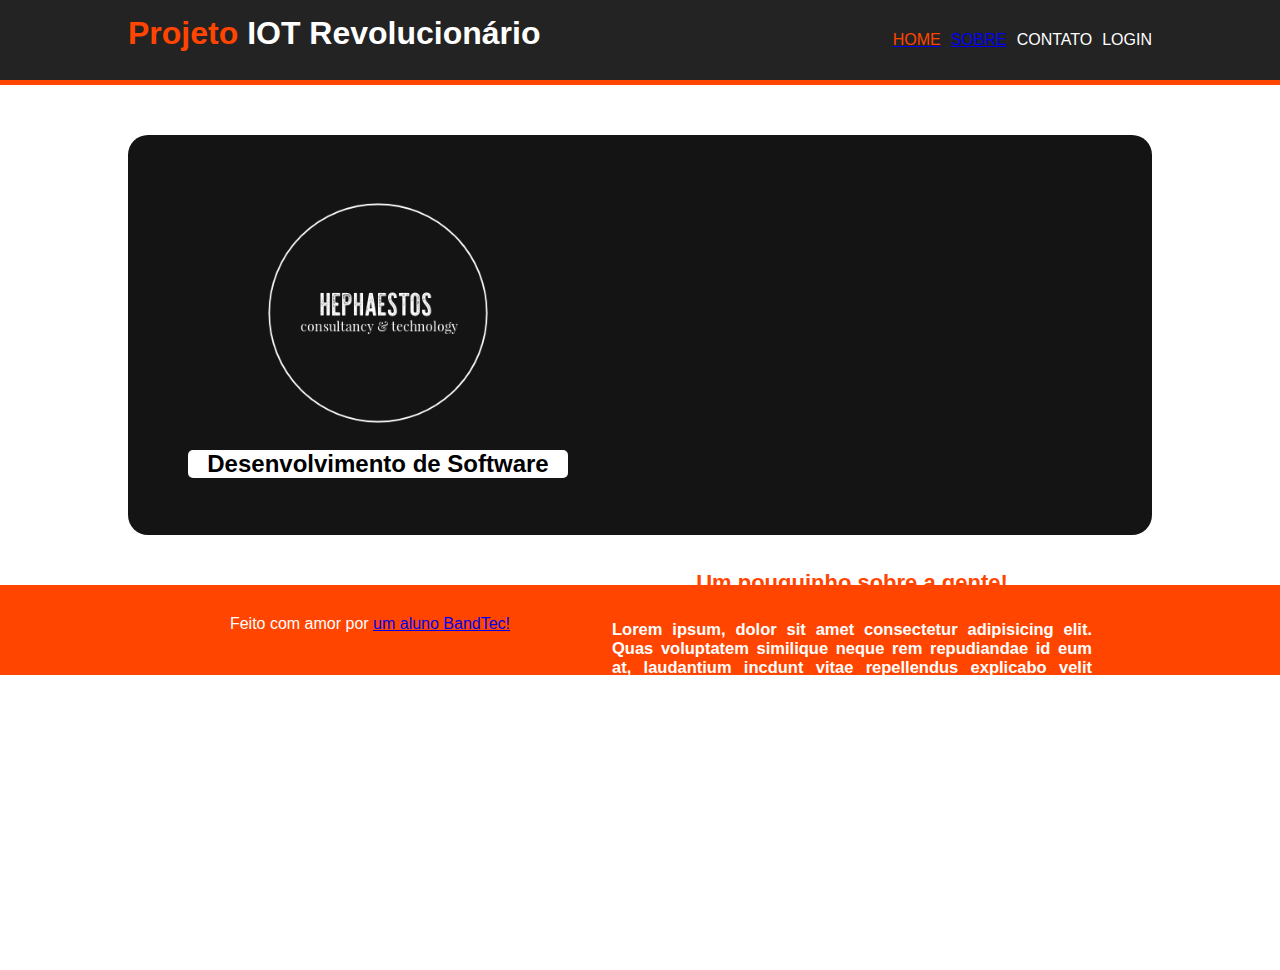
==== sobre.html @ efdc1164 "Adição do site + página sobre" ====
<!DOCTYPE html>
<html lang="pt-br">

<head>
    <meta charset="UTF-8">
    <meta http-equiv="X-UA-Compatible" content="IE=edge">
    <meta name="viewport" content="width=device-width, initial-scale=1.0">
    <title>Projeto IOT Revolucionário</title>
    <link rel="stylesheet" href="estilos.css">
</head>

<body>

    <div class="header">
        <div class="container">

            <h1 class="titulo"><span class="destaque">Projeto</span> IOT Revolucionário</h1>

            <ul class="navbar">
                <li><a href="index.html"><span class="destaque">Home</span></a></li>
                <li><a href="sobre.html">Sobre</a></li>
                <li>Contato</li>
                <li>Login</li>
            </ul>
        </div>
    </div>


    <div class="about_div">
        <div class="container">
            <div class="about_equipe">
                <div class="about_esquerdo">
                    <div class="about_foto">
                        <img src="img/logoBrancoEmpresa.png" class="foto_perfil" alt="" height="220px">
                    </div>
                    <div class="cargo">
                        <h2>Desenvolvimento de Software</h2>
                    </div>
                </div>
                <div class="about_direito">
                    <div class="container">
                        <h1 class="destaque" style="text-align: center;">Um pouquinho sobre a gente!</h1><br><br>
                        <h2>Lorem ipsum, dolor sit amet consectetur adipisicing elit.
                            Quas voluptatem similique neque rem repudiandae id eum at,
                            laudantium incdunt vitae repellendus explicabo velit quisquam
                            nisi dolore ab modi amet ad! Lorem ipsum dolor sit amet consectetur
                            dipisicing elit. Provident maxime harum temporibus doloremque quam
                            quaerat placeat esse excep natus!
                            Lorem ipsum dolor sit amet consectetur adipisicing elit. Dicta voluptatum accusamus vero
                            voluptates voluptatibus at numquam praesentium corrupti,
                            odio temporibus atque sunt nobis sit. Aliquam officiis ab dolorem! Velit, praesentium! 
                            Lorem ipsum dolor sit amet consectetur adipisicing elit. Aliquid molestiae explicabo
                             beatae fuga quidem debitis vero. Deleniti, sed ipsam ad cumque eius est tenetur tempore
                              voluptas deserunt soluta recusandae sunt.</h1>
                    </div>
                </div>
            </div>
        </div>

    </div>




    <div class="footer">
        <div class="container">
            <h4>Feito com amor por <a href="https://github.com/Mateuzx">um aluno BandTec!</a> </h4>
        </div>
    </div>




</body>

</html>
---- estilos.css ----
body{
    font-family: Arial, Helvetica, sans-serif;
    margin: 0;
}

.header{
    background-color: #232323;
    color: white;
    overflow: auto;
    border-bottom: 5px solid orangered;
    padding-top: 15px;
    padding-bottom: 15px;
    
}

.container{
    width: 80%;
    margin:auto;
}


.navbar{
    float: right;
    list-style: none;

}

.titulo{
 float: left;   
 margin: 0;
 
}

.navbar li{
    float:left;
    margin-left:10px;
    text-transform: uppercase;
}

.destaque{
    color: orangered;
}

/*Banner*/

.banner {
    text-align: center;
    background-color: red;
    background-image: url(img/fundo-banner.jpg);
    background-repeat: no-repeat;
    background-size:cover;
    height: 400px;
}

.banner h1{
    margin: 0;
    font-size: 50px;
    padding-top: 150px;
}

.banner h3{
    color:#555555
}

.saiba-mais button {
    border: 0;
    background-color: orangered;
    color: white;
    text-transform: uppercase;
    padding: 10px 30px;
    margin-top:30px;
    cursor: pointer;
    
}

.saiba-mais {
    text-align: center;
    background-color: #232323;
    height: 100px;
}

/*Misão visão e valores*/

.box img{
    height: 100px;
}

.box{
    /*border: 3px solid red;*/
    overflow: auto;
}

.box-item{
    
    float: left;
    text-align: center;
    width: 27%;
    padding: 3%;
}

/*FOOTER*/

.footer{
    text-align: center;
    background-color: orangered;
    height: 90px;
    
}

.footer h4{
    margin: 0;
    padding-top: 30px;
    font-weight:100;
    color:white;
}

/*PAGINA SOBRE*/

.about_div{
    align-items: center;
    width: 100%;
    text-align: center;   
}

.about_equipe{
    background-color: #141414;
    margin-top:50px ;
    margin-bottom:50px ;
    height: 400px;
    border-radius: 20px;
    
}

.about_equipe h1,h2,h3 {
    margin: 0;
}

.about_esquerdo{
    float: left;
    height: 100% ;
    width: 500px;
    text-align: center;
    
    
}

.about_foto{
    
    margin-left: auto;
    margin-right: auto;
    width: 245px;
    height: 245px;
    margin-top: 11%;
    text-align: center;
    border-radius: 5px 5px 0 5px 5px;
    
    
}

.about_foto h1{
    margin: 0;
}

.foto_perfil{
    margin-top: 13px;   
}

.cargo{
    background-color: white;
    margin: auto;
    width: 380px;
    margin-top: 15px;
    border-radius: 5px;
}

.about_direito{
    color: white;
    float: right;
    height: 100%;
    width: 480px;
    text-align: center;
    margin-top: 35px;
    padding-right: 60px;
    font-size: 11px;
    text-align: justify;
    
}

.about_direito .container{
    width: 100%;
    margin: auto;
    
    
}
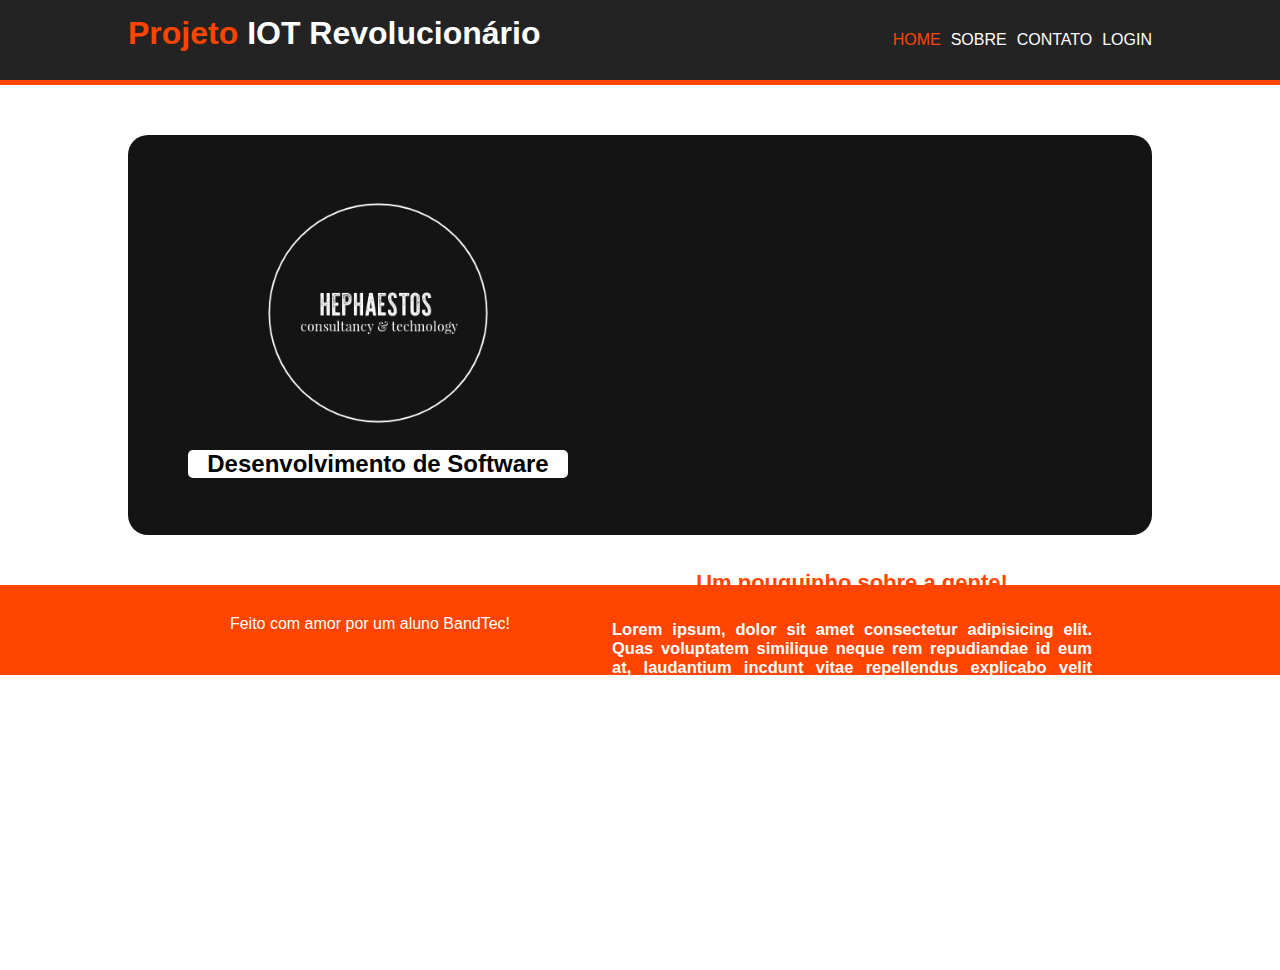
==== commit 7de8975e: "Atualização" ====
--- a/sobre.html
+++ b/sobre.html
@@ -6,7 +6,7 @@
     <meta http-equiv="X-UA-Compatible" content="IE=edge">
     <meta name="viewport" content="width=device-width, initial-scale=1.0">
     <title>Projeto IOT Revolucionário</title>
-    <link rel="stylesheet" href="estilos.css">
+    <link rel="stylesheet" href="css/estilos.css">
 </head>
 
 <body>
--- a/css/estilos.css
+++ b/css/estilos.css
@@ -0,0 +1,223 @@
+body{
+    font-family: Arial, Helvetica, sans-serif;
+    margin: 0;
+}
+
+.header{
+    background-color: #232323;
+    color: white;
+    overflow: auto;
+    border-bottom: 5px solid orangered;
+    padding-top: 15px;
+    padding-bottom: 15px;
+    
+}
+
+.container{
+    width: 80%;
+    margin:auto;
+}
+
+
+.navbar{
+    float: right;
+    list-style: none;
+
+}
+
+.titulo{
+ float: left;   
+ margin: 0;
+ 
+}
+
+.navbar li{
+    float:left;
+    margin-left:10px;
+    text-transform: uppercase;
+}
+
+.destaque{
+    color: orangered;
+}
+
+/*Banner*/
+
+.banner {
+    text-align: center;
+    background-color: red;
+    background-image: url(../img/fundo-banner.jpg);
+    background-repeat: no-repeat;
+    background-size:cover;
+    height: 400px;
+}
+
+.banner h1{
+    margin: 0;
+    font-size: 50px;
+    padding-top: 150px;
+}
+
+.banner h3{
+    color:#555555
+}
+
+.saiba-mais button {
+    border: 0;
+    background-color: orangered;
+    color: white;
+    text-transform: uppercase;
+    padding: 10px 30px;
+    margin-top:30px;
+    cursor: pointer;
+    
+}
+
+.saiba-mais {
+    text-align: center;
+    background-color: #232323;
+    height: 100px;
+}
+
+/*Misão visão e valores*/
+
+.box img{
+    height: 100px;
+}
+
+.box{
+    /*border: 3px solid red;*/
+    overflow: auto;
+}
+
+.box-item{
+    
+    float: left;
+    text-align: center;
+    width: 27%;
+    padding: 3%;
+}
+
+/*FOOTER*/
+
+.footer{
+    text-align: center;
+    background-color: orangered;
+    height: 90px;
+    
+}
+
+.footer h4{
+    margin: 0;
+    padding-top: 30px;
+    font-weight:100;
+    color:white;
+}
+
+/*PAGINA SOBRE*/
+
+.about_div{
+    align-items: center;
+    width: 100%;
+    text-align: center;   
+}
+
+.about_equipe{
+    background-color: #141414;
+    margin-top:50px ;
+    margin-bottom:50px ;
+    height: 400px;
+    border-radius: 20px;
+    
+}
+
+.about_equipe h1,h2,h3 {
+    margin: 0;
+}
+
+.about_esquerdo{
+    float: left;
+    height: 100% ;
+    width: 500px;
+    text-align: center;
+    
+    
+}
+
+.about_foto{
+    
+    margin-left: auto;
+    margin-right: auto;
+    width: 245px;
+    height: 245px;
+    margin-top: 11%;
+    text-align: center;
+    border-radius: 5px 5px 0 5px 5px;
+    
+    
+}
+
+.about_foto h1{
+    margin: 0;
+}
+
+.foto_perfil{
+    margin-top: 13px;   
+}
+
+.cargo{
+    background-color: white;
+    margin: auto;
+    width: 380px;
+    margin-top: 15px;
+    border-radius: 5px;
+}
+
+.about_direito{
+    color: white;
+    float: right;
+    height: 100%;
+    width: 480px;
+    text-align: center;
+    margin-top: 35px;
+    padding-right: 60px;
+    font-size: 11px;
+    text-align: justify;
+    
+}
+
+.about_direito .container{
+    width: 100%;
+    margin: auto;   
+}
+
+a {
+    text-decoration: none;
+    color: white;
+}
+
+a:hover {
+    font-weight: 700;
+}
+
+.pag-login{
+    background-color: #ecf0f1;
+}
+
+.box-login{
+    background-color: white;
+    width: 40%;
+    margin: auto;
+    text-align: center;
+    box-shadow: 5px 7px 13px 1px grey;
+}
+
+.pag-login h1 {
+    margin: 0;
+}
+
+
+
+
+
+
